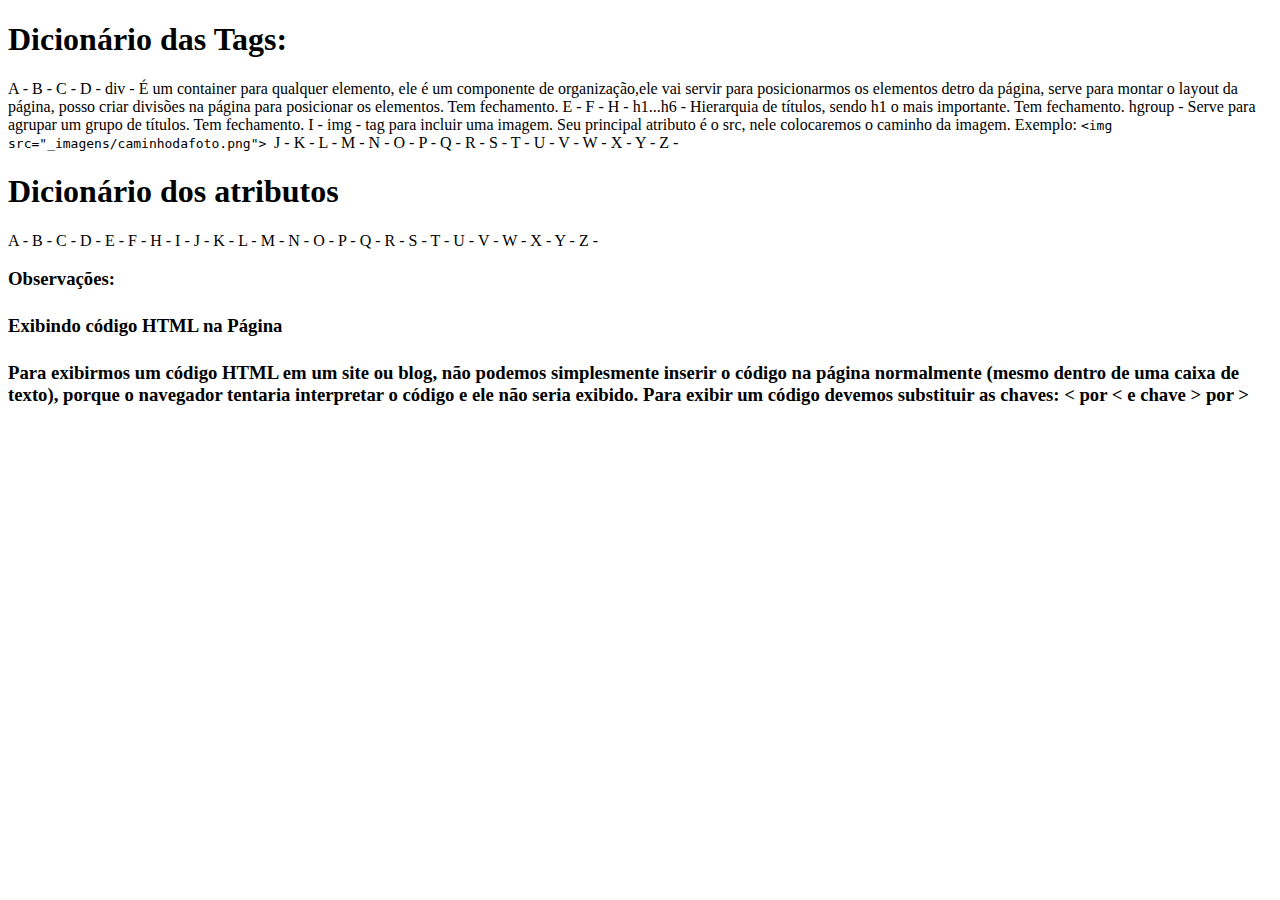
==== Dicionário das Tags.html @ f575210d "Criei o arquivo index.html com o escopo da página" ====
<!DOCTYPE html>

<html lang="pt-br">
<head>
<meta charset="UTF-8">
<meta name="viewport" content="width=device-width, initial-scale=1">

<meta name="description" content="Referência para Tags e atributos">
<meta name="title" content="Tags e Descrições">
<meta name="author" content="Samuel Johnson">

<title> Referências para Tags e Atributos</title>
</head>

<body>

<div>
<h1>Dicionário das Tags:</h1>


A -



B - 


C - 


D - 

div - É um container para qualquer elemento, ele é um componente de organização,ele vai servir para posicionarmos os elementos detro da página,
	  serve para montar o layout da página, posso criar divisões na página para posicionar os elementos. Tem fechamento.


E - 

F - 


H - 

h1...h6 - Hierarquia de títulos, sendo h1 o mais importante. Tem fechamento.

hgroup - Serve para agrupar um grupo de títulos. Tem fechamento.



I - 
 img - tag para incluir uma imagem. Seu principal atributo é o src, nele colocaremos o caminho da imagem. 
		Exemplo: <code> &lt;img src="_imagens/caminhodafoto.png"&gt; </code>
J - 



K - 



L - 


M - 


N - 



O - 


P - 


Q - 


R - 


S - 


T - 


U - 


V - 


W - 


X - 


Y - 


Z - 

</div>

<div>

<h1> Dicionário dos atributos </h1>

A -


B - 


C - 


D - 


E - 


F - 


H - 


I - 


J - 



K - 



L - 


M - 


N - 



O - 


P - 


Q - 


R - 


S - 


T - 


U - 


V - 


W - 


X - 


Y - 


Z - 

</div>

<div>
<h3>Observações:<h3>

<article>
<h4> Exibindo código HTML na Página <h4>

Para exibirmos um código HTML em um site ou blog, não podemos simplesmente inserir o código na página normalmente 
(mesmo dentro de uma caixa de texto), porque o navegador tentaria interpretar o código e ele não seria exibido. 

Para exibir um código devemos substituir as chaves:

< por &lt;

e chave

> por &gt;
</article>
</div>

</body>

</html>
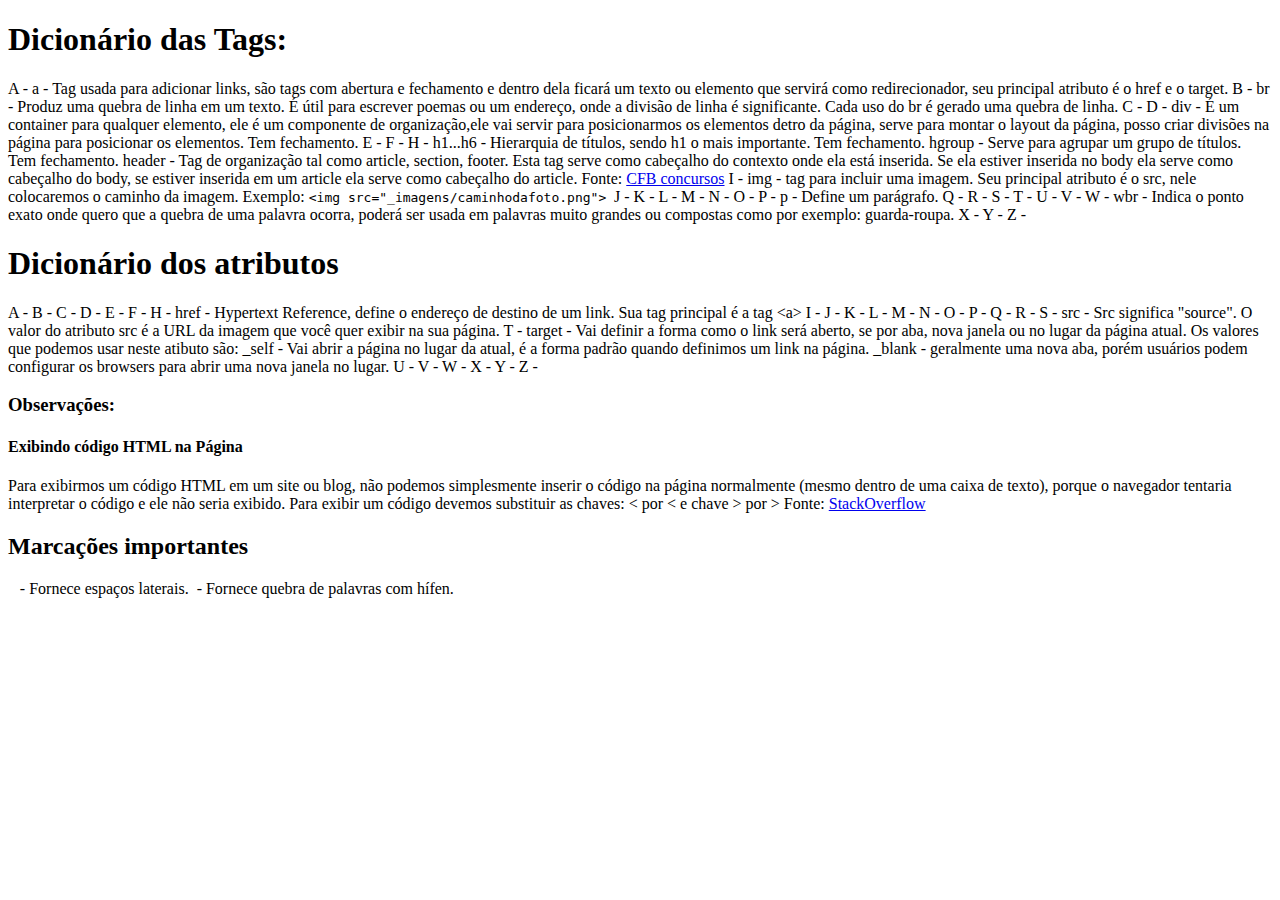
==== commit 217bd31d: "criado no documentos informações sobre marcas HTML" ====
--- a/Dicionário das Tags.html
+++ b/Dicionário das Tags.html
@@ -19,11 +19,13 @@
 
 
 A -
-
+a - Tag usada para adicionar links, são tags com abertura e fechamento e dentro dela ficará um texto ou elemento que servirá como redirecionador,
+	seu principal atributo é o href e o target.
 
 
 B - 
-
+br - Produz uma quebra de linha em um texto. É útil para escrever poemas ou um endereço, onde a divisão de linha é significante. Cada uso do br é gerado uma 
+	 quebra de linha.
 
 C - 
 
@@ -45,10 +47,13 @@
 
 hgroup - Serve para agrupar um grupo de títulos. Tem fechamento.
 
-
-
-I - 
- img - tag para incluir uma imagem. Seu principal atributo é o src, nele colocaremos o caminho da imagem. 
+header - Tag de organização tal como article, section, footer. Esta tag serve como cabeçalho do contexto onde ela está inserida. Se ela estiver inserida	
+		 no body ela serve como cabeçalho do body, se estiver inserida em um article ela serve como cabeçalho do article.
+		 Fonte: <a href="https://www.youtube.com/watch?v=8LRxc17GRVs">CFB concursos</a>
+
+I -
+ 
+img - tag para incluir uma imagem. Seu principal atributo é o src, nele colocaremos o caminho da imagem. 
 		Exemplo: <code> &lt;img src="_imagens/caminhodafoto.png"&gt; </code>
 J - 
 
@@ -72,7 +77,7 @@
 
 
 P - 
-
+p - Define um parágrafo.
 
 Q - 
 
@@ -93,7 +98,8 @@
 
 
 W - 
-
+wbr - Indica o ponto exato onde quero que a quebra de uma palavra ocorra, poderá ser usada em palavras muito grandes ou compostas como por exemplo:
+	  guarda-roupa.
 
 X - 
 
@@ -128,7 +134,8 @@
 
 
 H - 
-
+href  - Hypertext Reference, define o endereço de destino de um link. Sua tag principal é a tag &lt;a&gt;
+		
 
 I - 
 
@@ -164,10 +171,14 @@
 
 
 S - 
-
+src - Src significa "source". O valor do atributo src é a URL da imagem que você quer exibir na sua página.
 
 T - 
 
+target - Vai definir a forma como o link será aberto, se por aba, nova janela ou no lugar da página atual. Os valores que podemos
+		 usar neste atibuto são: _self - Vai abrir a página no lugar da atual, é a forma padrão quando definimos um link na página.
+		 _blank - geralmente uma nova aba, porém usuários podem configurar os browsers para abrir uma nova janela no lugar.
+		
 
 U - 
 
@@ -188,11 +199,12 @@
 
 </div>
 
-<div>
-<h3>Observações:<h3>
+
 
 <article>
-<h4> Exibindo código HTML na Página <h4>
+<h3>Observações:</h3>
+
+<h4> Exibindo código HTML na Página </h4>
 
 Para exibirmos um código HTML em um site ou blog, não podemos simplesmente inserir o código na página normalmente 
 (mesmo dentro de uma caixa de texto), porque o navegador tentaria interpretar o código e ele não seria exibido. 
@@ -204,8 +216,19 @@
 e chave
 
 > por &gt;
+Fonte: <a href="https://pt.stackoverflow.com/questions/148723/como-exibir-c%C3%B3digo-html" target="_blank">StackOverflow</a>
+
 </article>
-</div>
+
+<article>
+<h2>Marcações importantes</h2>
+
+<code data-type="html-entity">&nbsp;</code> - Fornece espaços laterais. 
+<code>&shy;</code>  - Fornece quebra de palavras com hífen.
+
+</article>
+
+
 
 </body>
 
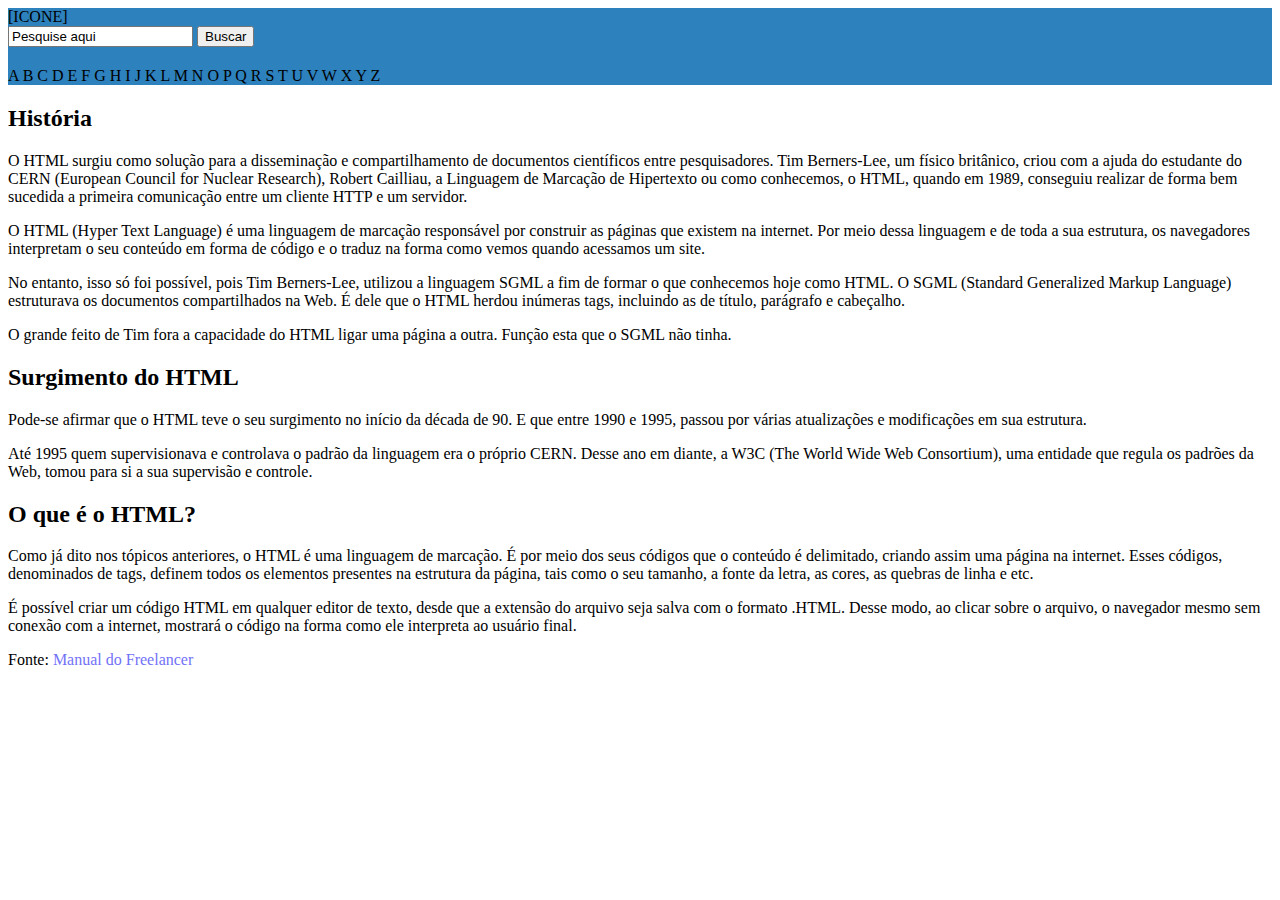
==== commit c1494428: "Modificado a pg principal e adicionado um rabisco do modelo" ====
--- a/Dicionário das Tags.html
+++ b/Dicionário das Tags.html
@@ -5,233 +5,71 @@
 <meta charset="UTF-8">
 <meta name="viewport" content="width=device-width, initial-scale=1">
 
-<meta name="description" content="Referência para Tags e atributos">
+<meta name="description" content="Referência para Tags e atributos em html">
 <meta name="title" content="Tags e Descrições">
 <meta name="author" content="Samuel Johnson">
 
-<title> Referências para Tags e Atributos</title>
+<link rel="stylesheet" href="estilopaginaprincipal.css">
+
+<title>Dicionário HTML</title>
 </head>
 
 <body>
 
+<header>
+
 <div>
-<h1>Dicionário das Tags:</h1>
+[ICONE]
+</div>
+
+<form>
+<input type="search" value="Pesquise aqui">
+<button type="button">Buscar</button>
+</form>
+
+<div id="alfabeto">
+A B C D E F G H I J K L M N O P Q R S T U V W X Y Z 
+</div>
+
+</header>
 
 
-A -
-a - Tag usada para adicionar links, são tags com abertura e fechamento e dentro dela ficará um texto ou elemento que servirá como redirecionador,
-	seu principal atributo é o href e o target.
+<h2>História</h2>
+
+<p>O HTML surgiu como solução para a disseminação e compartilhamento de documentos científicos entre pesquisadores. Tim Berners-Lee, um físico britânico, criou com a ajuda do estudante do CERN (European Council for Nuclear Research), Robert Cailliau, a Linguagem de Marcação de Hipertexto ou como conhecemos, o HTML, quando em 1989, conseguiu realizar de forma bem sucedida a primeira comunicação entre um cliente HTTP e um servidor.</p>
+
+<p>O HTML (Hyper Text Language) é uma linguagem de marcação responsável por construir as páginas que existem na internet. Por meio dessa linguagem e de toda a sua estrutura, os navegadores interpretam o seu conteúdo em forma de código e o traduz na forma como vemos quando acessamos um site.</p>
+
+<p>No entanto, isso só foi possível, pois Tim Berners-Lee, utilizou a linguagem SGML a fim de formar o que conhecemos hoje como HTML. O SGML (Standard Generalized Markup Language)  estruturava os documentos compartilhados na Web. É dele que o HTML herdou inúmeras tags, incluindo as de título, parágrafo e cabeçalho.</p>
+
+<p>O grande feito de Tim fora a capacidade do HTML ligar uma página a outra. Função esta que o SGML não tinha.</p>
 
 
-B - 
-br - Produz uma quebra de linha em um texto. É útil para escrever poemas ou um endereço, onde a divisão de linha é significante. Cada uso do br é gerado uma 
-	 quebra de linha.
+<h2>Surgimento do HTML</h2>
 
-C - 
+<p>Pode-se afirmar que o HTML teve o seu surgimento no início da década de 90. E que entre 1990 e 1995, passou por várias atualizações e modificações em sua estrutura.</p>
+
+<p>Até 1995 quem supervisionava e controlava o padrão da linguagem era o próprio CERN. Desse ano em diante, a W3C (The World Wide Web Consortium), uma entidade que regula os padrões da Web, tomou para si a sua supervisão e controle.</p>
 
 
-D - 
+<h2>O que é o HTML?</h2>
 
-div - É um container para qualquer elemento, ele é um componente de organização,ele vai servir para posicionarmos os elementos detro da página,
-	  serve para montar o layout da página, posso criar divisões na página para posicionar os elementos. Tem fechamento.
+<p>Como já dito nos tópicos anteriores, o HTML é uma linguagem de marcação. É por meio dos seus códigos que o conteúdo é delimitado, criando assim uma página na internet. Esses códigos, denominados de tags, definem todos os elementos presentes na estrutura da página, tais como o seu tamanho, a fonte da letra, as cores, as quebras de linha e etc.</p>
+
+<p>É possível criar um código HTML em qualquer editor de texto, desde que a extensão do arquivo seja salva com o formato .HTML. Desse modo, ao clicar sobre o arquivo, o navegador mesmo sem conexão com a internet, mostrará o código na forma como ele interpreta ao usuário final.</p>
+
+<p>
+Fonte:
+<a href="https://omanualdofreelancer.com/historia-html/" target="_blank">Manual do Freelancer</a>
+</p>
+
+<footer>
 
 
-E - 
+</footer>
 
-F - 
-
-
-H - 
-
-h1...h6 - Hierarquia de títulos, sendo h1 o mais importante. Tem fechamento.
-
-hgroup - Serve para agrupar um grupo de títulos. Tem fechamento.
-
-header - Tag de organização tal como article, section, footer. Esta tag serve como cabeçalho do contexto onde ela está inserida. Se ela estiver inserida	
-		 no body ela serve como cabeçalho do body, se estiver inserida em um article ela serve como cabeçalho do article.
-		 Fonte: <a href="https://www.youtube.com/watch?v=8LRxc17GRVs">CFB concursos</a>
-
-I -
- 
-img - tag para incluir uma imagem. Seu principal atributo é o src, nele colocaremos o caminho da imagem. 
-		Exemplo: <code> &lt;img src="_imagens/caminhodafoto.png"&gt; </code>
-J - 
+</body>
 
 
 
-K - 
 
-
-
-L - 
-
-
-M - 
-
-
-N - 
-
-
-
-O - 
-
-
-P - 
-p - Define um parágrafo.
-
-Q - 
-
-
-R - 
-
-
-S - 
-
-
-T - 
-
-
-U - 
-
-
-V - 
-
-
-W - 
-wbr - Indica o ponto exato onde quero que a quebra de uma palavra ocorra, poderá ser usada em palavras muito grandes ou compostas como por exemplo:
-	  guarda-roupa.
-
-X - 
-
-
-Y - 
-
-
-Z - 
-
-</div>
-
-<div>
-
-<h1> Dicionário dos atributos </h1>
-
-A -
-
-
-B - 
-
-
-C - 
-
-
-D - 
-
-
-E - 
-
-
-F - 
-
-
-H - 
-href  - Hypertext Reference, define o endereço de destino de um link. Sua tag principal é a tag &lt;a&gt;
-		
-
-I - 
-
-
-J - 
-
-
-
-K - 
-
-
-
-L - 
-
-
-M - 
-
-
-N - 
-
-
-
-O - 
-
-
-P - 
-
-
-Q - 
-
-
-R - 
-
-
-S - 
-src - Src significa "source". O valor do atributo src é a URL da imagem que você quer exibir na sua página.
-
-T - 
-
-target - Vai definir a forma como o link será aberto, se por aba, nova janela ou no lugar da página atual. Os valores que podemos
-		 usar neste atibuto são: _self - Vai abrir a página no lugar da atual, é a forma padrão quando definimos um link na página.
-		 _blank - geralmente uma nova aba, porém usuários podem configurar os browsers para abrir uma nova janela no lugar.
-		
-
-U - 
-
-
-V - 
-
-
-W - 
-
-
-X - 
-
-
-Y - 
-
-
-Z - 
-
-</div>
-
-
-
-<article>
-<h3>Observações:</h3>
-
-<h4> Exibindo código HTML na Página </h4>
-
-Para exibirmos um código HTML em um site ou blog, não podemos simplesmente inserir o código na página normalmente 
-(mesmo dentro de uma caixa de texto), porque o navegador tentaria interpretar o código e ele não seria exibido. 
-
-Para exibir um código devemos substituir as chaves:
-
-< por &lt;
-
-e chave
-
-> por &gt;
-Fonte: <a href="https://pt.stackoverflow.com/questions/148723/como-exibir-c%C3%B3digo-html" target="_blank">StackOverflow</a>
-
-</article>
-
-<article>
-<h2>Marcações importantes</h2>
-
-<code data-type="html-entity">&nbsp;</code> - Fornece espaços laterais. 
-<code>&shy;</code>  - Fornece quebra de palavras com hífen.
-
-</article>
-
-
-
-</body>
-
-</html>
-
-
--- a/estilopaginaprincipal.css
+++ b/estilopaginaprincipal.css
@@ -0,0 +1,20 @@
+header { background-color:#2d81bd;
+	
+}
+
+#alfabeto { margin-top:20px;
+ 		
+}
+
+a:hover {
+	color:#9c244c;
+	
+}
+a:visited {
+	color:#111169;
+}
+
+a {
+	text-decoration:none;
+	color:#7272f7;
+}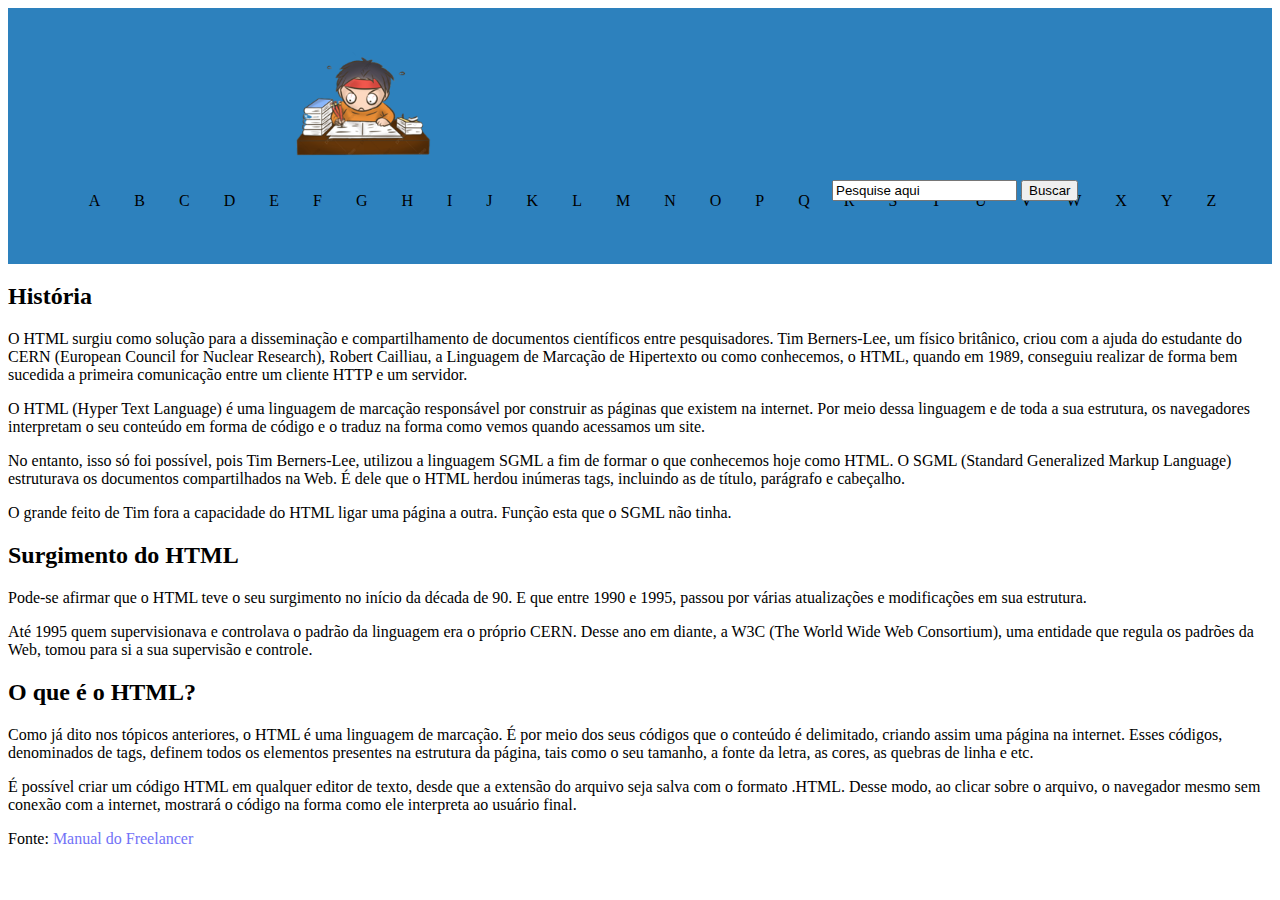
==== commit 80fe4bd4: "Realizado modificações no arquivo principal e criado 2 pastas nvas, também melhorado o header" ====
--- a/Dicionário das Tags.html
+++ b/Dicionário das Tags.html
@@ -9,7 +9,8 @@
 <meta name="title" content="Tags e Descrições">
 <meta name="author" content="Samuel Johnson">
 
-<link rel="stylesheet" href="estilopaginaprincipal.css">
+<link rel="stylesheet" href="_css/estilo_pagina_principal.css">
+<link rel="stylesheet" href="_css/estilo_dos_ids_pg_principal.css">
 
 <title>Dicionário HTML</title>
 </head>
@@ -17,18 +18,49 @@
 <body>
 
 <header>
-
-<div>
-[ICONE]
-</div>
+<div id="local_logo">
+<img id="logo" src="_imagens/logo2.png">
 
 <form>
 <input type="search" value="Pesquise aqui">
-<button type="button">Buscar</button>
+<button type="button" class="busca">Buscar</button>
 </form>
 
-<div id="alfabeto">
-A B C D E F G H I J K L M N O P Q R S T U V W X Y Z 
+</div>
+
+
+
+<div id="contem_alfabeto">
+
+<ul id="alfabeto">
+<li>A</li>
+<li>B</li>
+<li>C</li>
+<li>D</li>
+<li>E</li>
+<li>F</li>
+<li>G</li>
+<li>H</li>
+<li>I</li>
+<li>J</li>
+<li>K</li>
+<li>L</li>
+<li>M</li>
+<li>N</li>
+<li>O</li>
+<li>P</li>
+<li>Q</li>
+<li>R</li>
+<li>S</li>
+<li>T</li>
+<li>U</li>
+<li>V</li>
+<li>W</li>
+<li>X</li>
+<li>Y</li>
+<li>Z</li>
+</ul>
+
 </div>
 
 </header>
--- a/_css/estilo_pagina_principal.css
+++ b/_css/estilo_pagina_principal.css
@@ -0,0 +1,36 @@
+header { background-color:#2d81bd;
+		padding-bottom:3%;
+		padding-top:1%;
+		margin:0px;
+		background-image:url("_imagens/wallpaper-azul.jpg");
+		
+
+}	
+
+a:hover {
+	color:#9c244c;
+	
+}
+a:visited {
+	color:#111169;
+}
+
+a {
+	text-decoration:none;
+	color:#7272f7;
+}
+
+form {
+	position:absolute;
+	left:65%;
+	top:20%;
+	
+	
+}
+
+
+ul {
+	text-align:center;
+	letter-spacing:15px;
+}
+
--- a/_css/estilo_dos_ids_pg_principal.css
+++ b/_css/estilo_dos_ids_pg_principal.css
@@ -0,0 +1,18 @@
+#local_logo {
+	margin:1px;
+}
+
+#logo{
+	width:150px;
+	position:relative;
+	left:22%;
+}
+
+#alfabeto{
+		list-style-type:none;
+	}
+
+#contem_alfabeto ul li {
+	display:inline;
+	
+}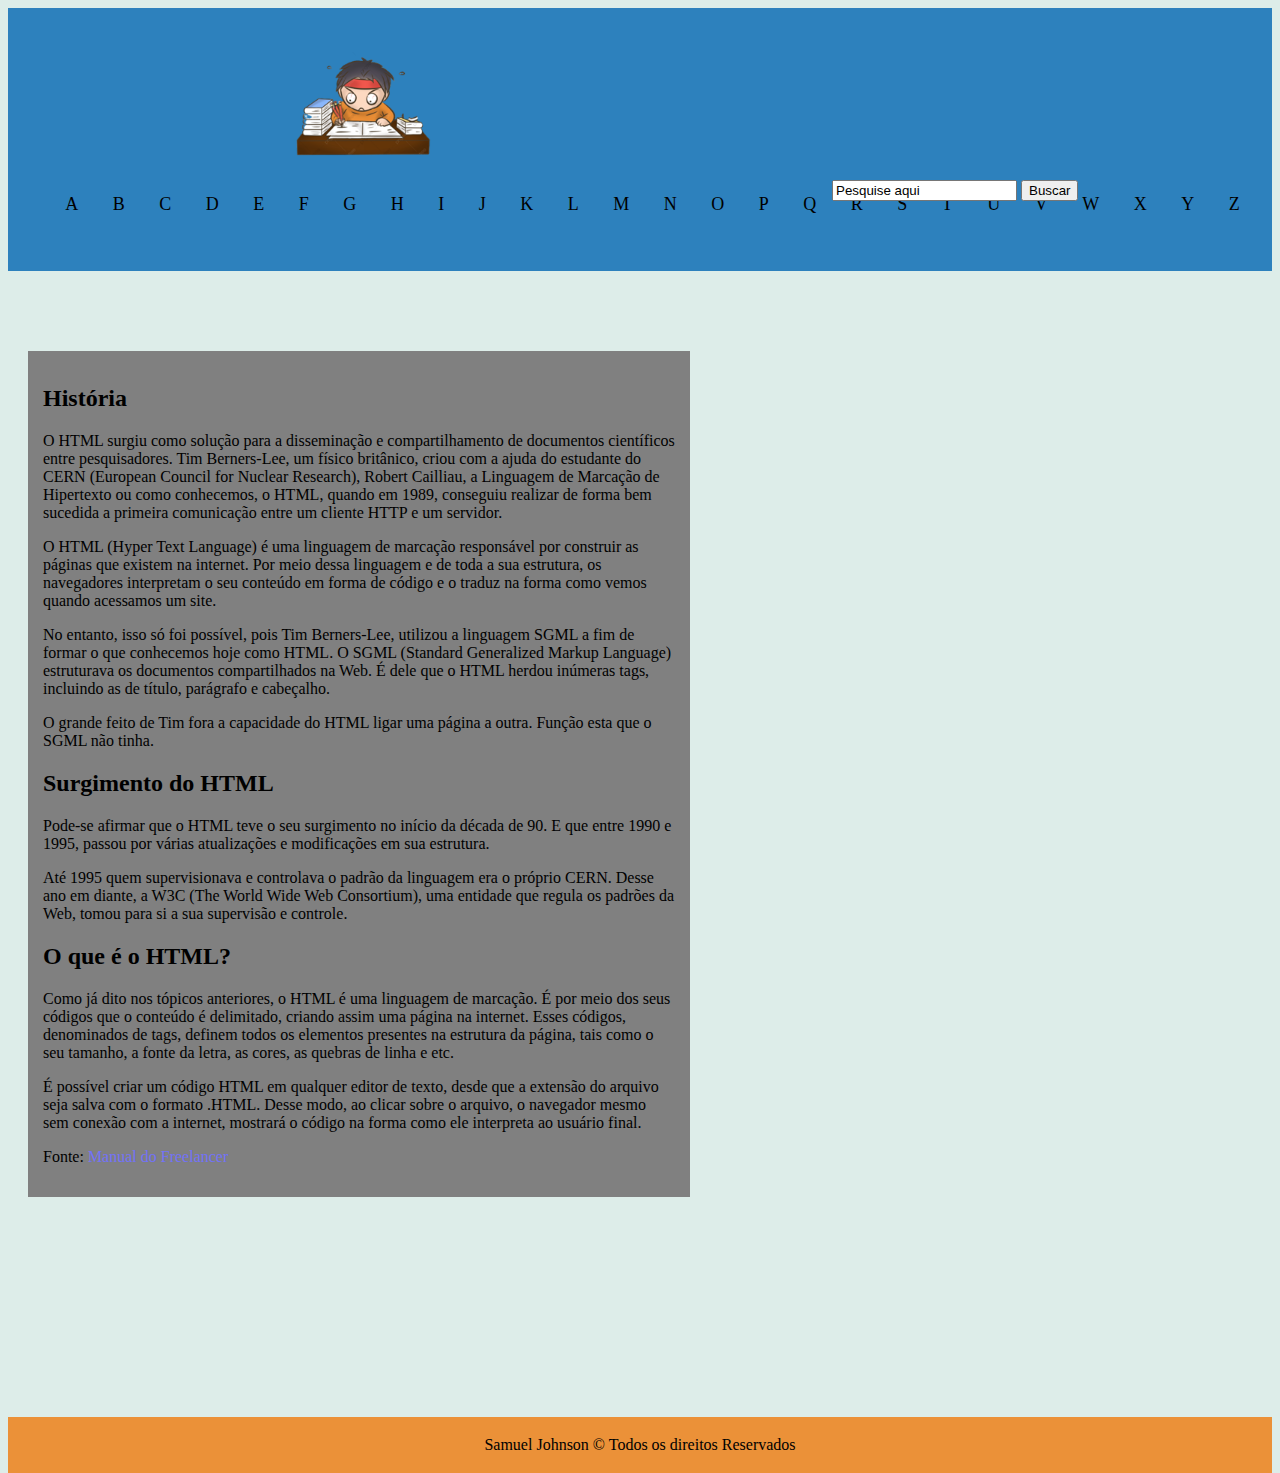
==== commit 51a7a244: "Adicionado fundo no header e criado div para o conteúdo" ====
--- a/Dicionário das Tags.html
+++ b/Dicionário das Tags.html
@@ -1,107 +1,130 @@
 <!DOCTYPE html>
 
 <html lang="pt-br">
+
 <head>
-<meta charset="UTF-8">
-<meta name="viewport" content="width=device-width, initial-scale=1">
+    <meta charset="UTF-8">
+    <meta name="viewport" content="width=device-width, initial-scale=1">
 
-<meta name="description" content="Referência para Tags e atributos em html">
-<meta name="title" content="Tags e Descrições">
-<meta name="author" content="Samuel Johnson">
+    <meta name="description" content="Referência para Tags e atributos em html">
+    <meta name="title" content="Tags e Descrições">
+    <meta name="author" content="Samuel Johnson">
 
-<link rel="stylesheet" href="_css/estilo_pagina_principal.css">
-<link rel="stylesheet" href="_css/estilo_dos_ids_pg_principal.css">
+    
+    <link rel="stylesheet" href="_css/estilo_dos_ids_pg_principal.css">
+    <link rel="stylesheet" href="_css/estilo_das_classes_pg_principal.css">
+    <link rel="stylesheet" href="_css/estilo_pagina_principal.css">
+    <style>
+        
 
-<title>Dicionário HTML</title>
+    </style>
+
+    <title>Dicionário HTML</title>
 </head>
 
 <body>
 
-<header>
-<div id="local_logo">
-<img id="logo" src="_imagens/logo2.png">
+    <header>
+        <div id="local_logo">
+            <img id="logo" src="_imagens/logo2.png">
 
-<form>
-<input type="search" value="Pesquise aqui">
-<button type="button" class="busca">Buscar</button>
-</form>
+            <form>
+                <input type="search" value="Pesquise aqui">
+                <button type="button" class="busca">Buscar</button>
+            </form>
 
-</div>
+        </div>
 
 
 
-<div id="contem_alfabeto">
+        <div id="contem_alfabeto">
 
-<ul id="alfabeto">
-<li>A</li>
-<li>B</li>
-<li>C</li>
-<li>D</li>
-<li>E</li>
-<li>F</li>
-<li>G</li>
-<li>H</li>
-<li>I</li>
-<li>J</li>
-<li>K</li>
-<li>L</li>
-<li>M</li>
-<li>N</li>
-<li>O</li>
-<li>P</li>
-<li>Q</li>
-<li>R</li>
-<li>S</li>
-<li>T</li>
-<li>U</li>
-<li>V</li>
-<li>W</li>
-<li>X</li>
-<li>Y</li>
-<li>Z</li>
-</ul>
+            <ul id="alfabeto">
+                <li>A</li>
+                <li>B</li>
+                <li>C</li>
+                <li>D</li>
+                <li>E</li>
+                <li>F</li>
+                <li>G</li>
+                <li>H</li>
+                <li>I</li>
+                <li>J</li>
+                <li>K</li>
+                <li>L</li>
+                <li>M</li>
+                <li>N</li>
+                <li>O</li>
+                <li>P</li>
+                <li>Q</li>
+                <li>R</li>
+                <li>S</li>
+                <li>T</li>
+                <li>U</li>
+                <li>V</li>
+                <li>W</li>
+                <li>X</li>
+                <li>Y</li>
+                <li>Z</li>
+            </ul>
 
+        </div>
+
+    </header>
+
+    <div  id="historia">
+
+    <h2>História</h2>
+
+    <p>O HTML surgiu como solução para a disseminação e compartilhamento de documentos científicos entre pesquisadores.
+        Tim Berners-Lee, um físico britânico, criou com a ajuda do estudante do CERN (European Council for Nuclear
+        Research), Robert Cailliau, a Linguagem de Marcação de Hipertexto ou como conhecemos, o HTML, quando em 1989,
+        conseguiu realizar de forma bem sucedida a primeira comunicação entre um cliente HTTP e um servidor.</p>
+
+    <p>O HTML (Hyper Text Language) é uma linguagem de marcação responsável por construir as páginas que existem na
+        internet. Por meio dessa linguagem e de toda a sua estrutura, os navegadores interpretam o seu conteúdo em forma
+        de código e o traduz na forma como vemos quando acessamos um site.</p>
+
+    <p>No entanto, isso só foi possível, pois Tim Berners-Lee, utilizou a linguagem SGML a fim de formar o que
+        conhecemos hoje como HTML. O SGML (Standard Generalized Markup Language) estruturava os documentos
+        compartilhados na Web. É dele que o HTML herdou inúmeras tags, incluindo as de título, parágrafo e cabeçalho.
+    </p>
+
+    <p>O grande feito de Tim fora a capacidade do HTML ligar uma página a outra. Função esta que o SGML não tinha.</p>
+
+
+    <h2>Surgimento do HTML</h2>
+
+    <p>Pode-se afirmar que o HTML teve o seu surgimento no início da década de 90. E que entre 1990 e 1995, passou por
+        várias atualizações e modificações em sua estrutura.</p>
+
+    <p>Até 1995 quem supervisionava e controlava o padrão da linguagem era o próprio CERN. Desse ano em diante, a W3C
+        (The World Wide Web Consortium), uma entidade que regula os padrões da Web, tomou para si a sua supervisão e
+        controle.</p>
+
+
+    <h2>O que é o HTML?</h2>
+
+    <p>Como já dito nos tópicos anteriores, o HTML é uma linguagem de marcação. É por meio dos seus códigos que o
+        conteúdo é delimitado, criando assim uma página na internet. Esses códigos, denominados de tags, definem todos
+        os elementos presentes na estrutura da página, tais como o seu tamanho, a fonte da letra, as cores, as quebras
+        de linha e etc.</p>
+
+    <p>É possível criar um código HTML em qualquer editor de texto, desde que a extensão do arquivo seja salva com o
+        formato .HTML. Desse modo, ao clicar sobre o arquivo, o navegador mesmo sem conexão com a internet, mostrará o
+        código na forma como ele interpreta ao usuário final.</p>
+
+    <p>
+        Fonte:
+        <a href="https://omanualdofreelancer.com/historia-html/" target="_blank">Manual do Freelancer</a>
+    </p>
 </div>
 
-</header>
-
-
-<h2>História</h2>
-
-<p>O HTML surgiu como solução para a disseminação e compartilhamento de documentos científicos entre pesquisadores. Tim Berners-Lee, um físico britânico, criou com a ajuda do estudante do CERN (European Council for Nuclear Research), Robert Cailliau, a Linguagem de Marcação de Hipertexto ou como conhecemos, o HTML, quando em 1989, conseguiu realizar de forma bem sucedida a primeira comunicação entre um cliente HTTP e um servidor.</p>
-
-<p>O HTML (Hyper Text Language) é uma linguagem de marcação responsável por construir as páginas que existem na internet. Por meio dessa linguagem e de toda a sua estrutura, os navegadores interpretam o seu conteúdo em forma de código e o traduz na forma como vemos quando acessamos um site.</p>
-
-<p>No entanto, isso só foi possível, pois Tim Berners-Lee, utilizou a linguagem SGML a fim de formar o que conhecemos hoje como HTML. O SGML (Standard Generalized Markup Language)  estruturava os documentos compartilhados na Web. É dele que o HTML herdou inúmeras tags, incluindo as de título, parágrafo e cabeçalho.</p>
-
-<p>O grande feito de Tim fora a capacidade do HTML ligar uma página a outra. Função esta que o SGML não tinha.</p>
-
-
-<h2>Surgimento do HTML</h2>
-
-<p>Pode-se afirmar que o HTML teve o seu surgimento no início da década de 90. E que entre 1990 e 1995, passou por várias atualizações e modificações em sua estrutura.</p>
-
-<p>Até 1995 quem supervisionava e controlava o padrão da linguagem era o próprio CERN. Desse ano em diante, a W3C (The World Wide Web Consortium), uma entidade que regula os padrões da Web, tomou para si a sua supervisão e controle.</p>
-
-
-<h2>O que é o HTML?</h2>
-
-<p>Como já dito nos tópicos anteriores, o HTML é uma linguagem de marcação. É por meio dos seus códigos que o conteúdo é delimitado, criando assim uma página na internet. Esses códigos, denominados de tags, definem todos os elementos presentes na estrutura da página, tais como o seu tamanho, a fonte da letra, as cores, as quebras de linha e etc.</p>
-
-<p>É possível criar um código HTML em qualquer editor de texto, desde que a extensão do arquivo seja salva com o formato .HTML. Desse modo, ao clicar sobre o arquivo, o navegador mesmo sem conexão com a internet, mostrará o código na forma como ele interpreta ao usuário final.</p>
-
-<p>
-Fonte:
-<a href="https://omanualdofreelancer.com/historia-html/" target="_blank">Manual do Freelancer</a>
-</p>
-
-<footer>
-
-
-</footer>
-
-</body>
-
-
-
-
+    <footer>
+        
+        <p class="rodape"> Samuel Johnson &copy;
+         Todos os direitos Reservados</p>
+    
+    </footer>
+    
+</body>--- a/_css/estilo_dos_ids_pg_principal.css
+++ b/_css/estilo_dos_ids_pg_principal.css
@@ -10,9 +10,22 @@
 
 #alfabeto{
 		list-style-type:none;
+		font-size: 18px;
+		font-family:"baskerville old face";
+		
 	}
 
 #contem_alfabeto ul li {
 	display:inline;
 	
-}+}
+#historia {
+	background-color: grey;
+	width: 50%;
+	padding:15px;
+	position: relative;
+	top: 80px;
+	left:20px;
+}
+
+
--- a/_css/estilo_das_classes_pg_principal.css
+++ b/_css/estilo_das_classes_pg_principal.css
@@ -0,0 +1,7 @@
+.rodape { text-align: center;
+          line-height:4px;
+          
+}
+.alph {
+    border-style: solid;
+}
--- a/_css/estilo_pagina_principal.css
+++ b/_css/estilo_pagina_principal.css
@@ -2,10 +2,12 @@
 		padding-bottom:3%;
 		padding-top:1%;
 		margin:0px;
-		background-image:url("_imagens/wallpaper-azul.jpg");
+		background-image:url("file:///C:/Users/teste/Desktop/Projetos%20para%20o%20git/Dicionario_das_tags/_imagens/wallpaper-azul.jpg");
+		background-repeat: no-repeat;
+		background-size: 100%;
 		
-
-}	
+				
+}		
 
 a:hover {
 	color:#9c244c;
@@ -34,3 +36,14 @@
 	letter-spacing:15px;
 }
 
+footer {
+	background-color: #eb9138;
+	padding: 10px;
+	position: relative;
+	top: 300px;
+
+}
+
+body {
+	background-color: #ddede9;
+}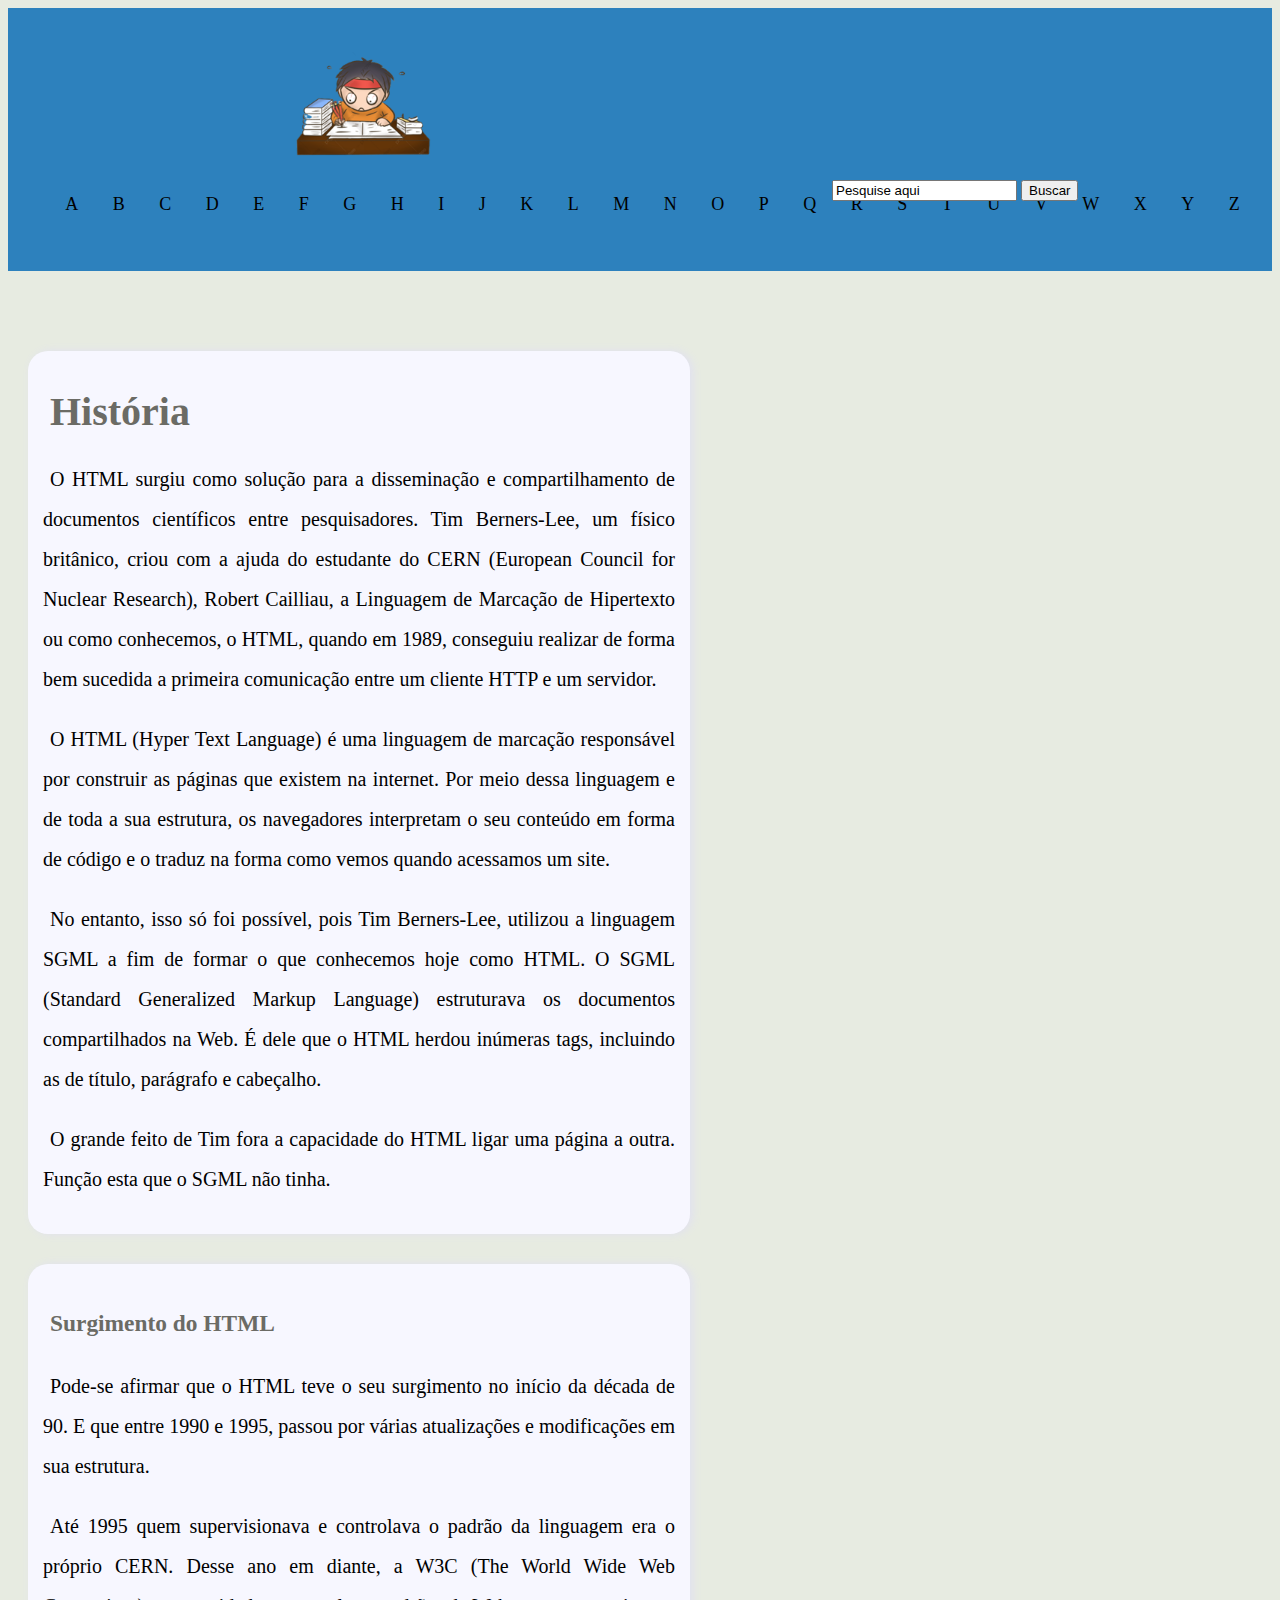
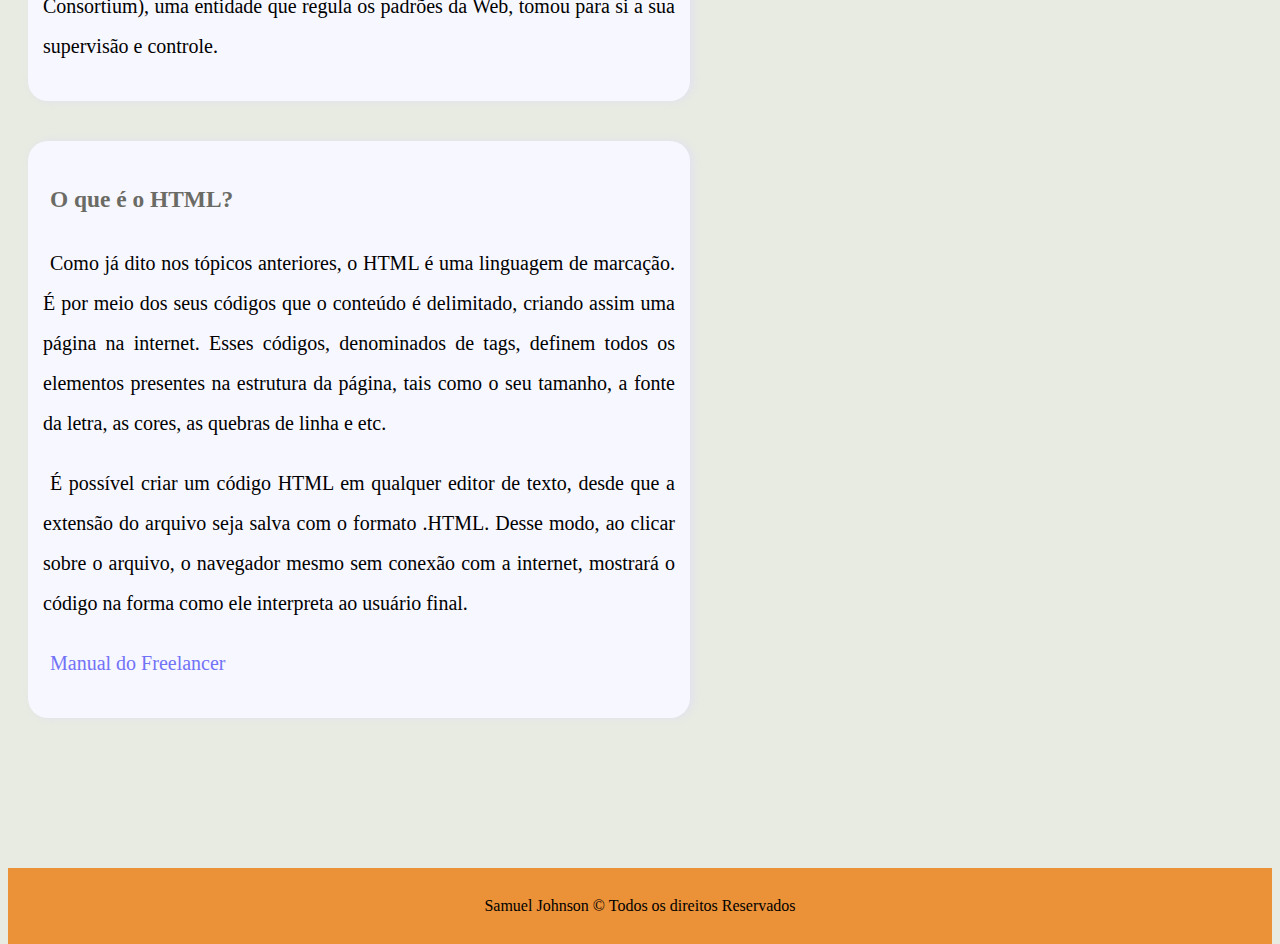
==== commit c0e7193e: "Alterado o estilo do texto principal" ====
--- a/Dicionário das Tags.html
+++ b/Dicionário das Tags.html
@@ -27,7 +27,9 @@
     <header>
         <div id="local_logo">
             <img id="logo" src="_imagens/logo2.png">
-
+            <div>
+                
+            </div>
             <form>
                 <input type="search" value="Pesquise aqui">
                 <button type="button" class="busca">Buscar</button>
@@ -72,9 +74,9 @@
 
     </header>
 
-    <div  id="historia">
+    <div id="histora_html" class="texto_do_body">
 
-    <h2>História</h2>
+    <h1>História</h1>
 
     <p>O HTML surgiu como solução para a disseminação e compartilhamento de documentos científicos entre pesquisadores.
         Tim Berners-Lee, um físico britânico, criou com a ajuda do estudante do CERN (European Council for Nuclear
@@ -91,9 +93,10 @@
     </p>
 
     <p>O grande feito de Tim fora a capacidade do HTML ligar uma página a outra. Função esta que o SGML não tinha.</p>
-
-
-    <h2>Surgimento do HTML</h2>
+    </div>
+    
+    <div id="surgimento_html" class="texto_do_body"> 
+    <h3>Surgimento do HTML</h3>
 
     <p>Pode-se afirmar que o HTML teve o seu surgimento no início da década de 90. E que entre 1990 e 1995, passou por
         várias atualizações e modificações em sua estrutura.</p>
@@ -102,8 +105,10 @@
         (The World Wide Web Consortium), uma entidade que regula os padrões da Web, tomou para si a sua supervisão e
         controle.</p>
 
+    </div>
 
-    <h2>O que é o HTML?</h2>
+    <div id="o_que_e_html" class="texto_do_body">
+    <h3>O que é o HTML?</h3>
 
     <p>Como já dito nos tópicos anteriores, o HTML é uma linguagem de marcação. É por meio dos seus códigos que o
         conteúdo é delimitado, criando assim uma página na internet. Esses códigos, denominados de tags, definem todos
@@ -115,10 +120,12 @@
         código na forma como ele interpreta ao usuário final.</p>
 
     <p>
-        Fonte:
+        
         <a href="https://omanualdofreelancer.com/historia-html/" target="_blank">Manual do Freelancer</a>
     </p>
-</div>
+
+    </div>
+
 
     <footer>
         
@@ -127,4 +134,6 @@
     
     </footer>
     
-</body>+</body>
+
+</html>--- a/_css/estilo_dos_ids_pg_principal.css
+++ b/_css/estilo_dos_ids_pg_principal.css
@@ -19,13 +19,25 @@
 	display:inline;
 	
 }
-#historia {
-	background-color: grey;
-	width: 50%;
+
+#histora_html {
 	padding:15px;
 	position: relative;
 	top: 80px;
 	left:20px;
+	
 }
-
-
+#surgimento_html {
+	padding:15px;
+	position: relative;
+	top: 110px;
+	left:20px;
+	
+}
+#o_que_e_html {
+	padding:15px;
+	position: relative;
+	top: 150px;
+	left:20px;
+	
+}--- a/_css/estilo_das_classes_pg_principal.css
+++ b/_css/estilo_das_classes_pg_principal.css
@@ -5,3 +5,18 @@
 .alph {
     border-style: solid;
 }
+
+.texto_do_body {
+    
+	text-align: justify;
+	text-indent: 7px;
+	line-height:40px;
+	font-family: 'Times New Roman', Times, serif;
+	font-size: 20px;
+	background-color:#f7f7ff;
+    width: 50%;
+    border-radius:20px;
+	box-shadow:
+	 3px 0px 8px #e1e1f0;
+	
+}
--- a/_css/estilo_pagina_principal.css
+++ b/_css/estilo_pagina_principal.css
@@ -2,7 +2,7 @@
 		padding-bottom:3%;
 		padding-top:1%;
 		margin:0px;
-		background-image:url("file:///C:/Users/teste/Desktop/Projetos%20para%20o%20git/Dicionario_das_tags/_imagens/wallpaper-azul.jpg");
+		background-image:url("file:///C:/Users/teste/Desktop/Projetos%20para%20o%20git/Dicionario_das_tags/_imagens/logo001.png");
 		background-repeat: no-repeat;
 		background-size: 100%;
 		
@@ -38,12 +38,14 @@
 
 footer {
 	background-color: #eb9138;
-	padding: 10px;
+	padding: 20px;
 	position: relative;
 	top: 300px;
 
 }
-
 body {
-	background-color: #ddede9;
+	background-color: #e7ebe1;
+}
+h1, h2, h3, h4{
+	color: #6b6b65;
 }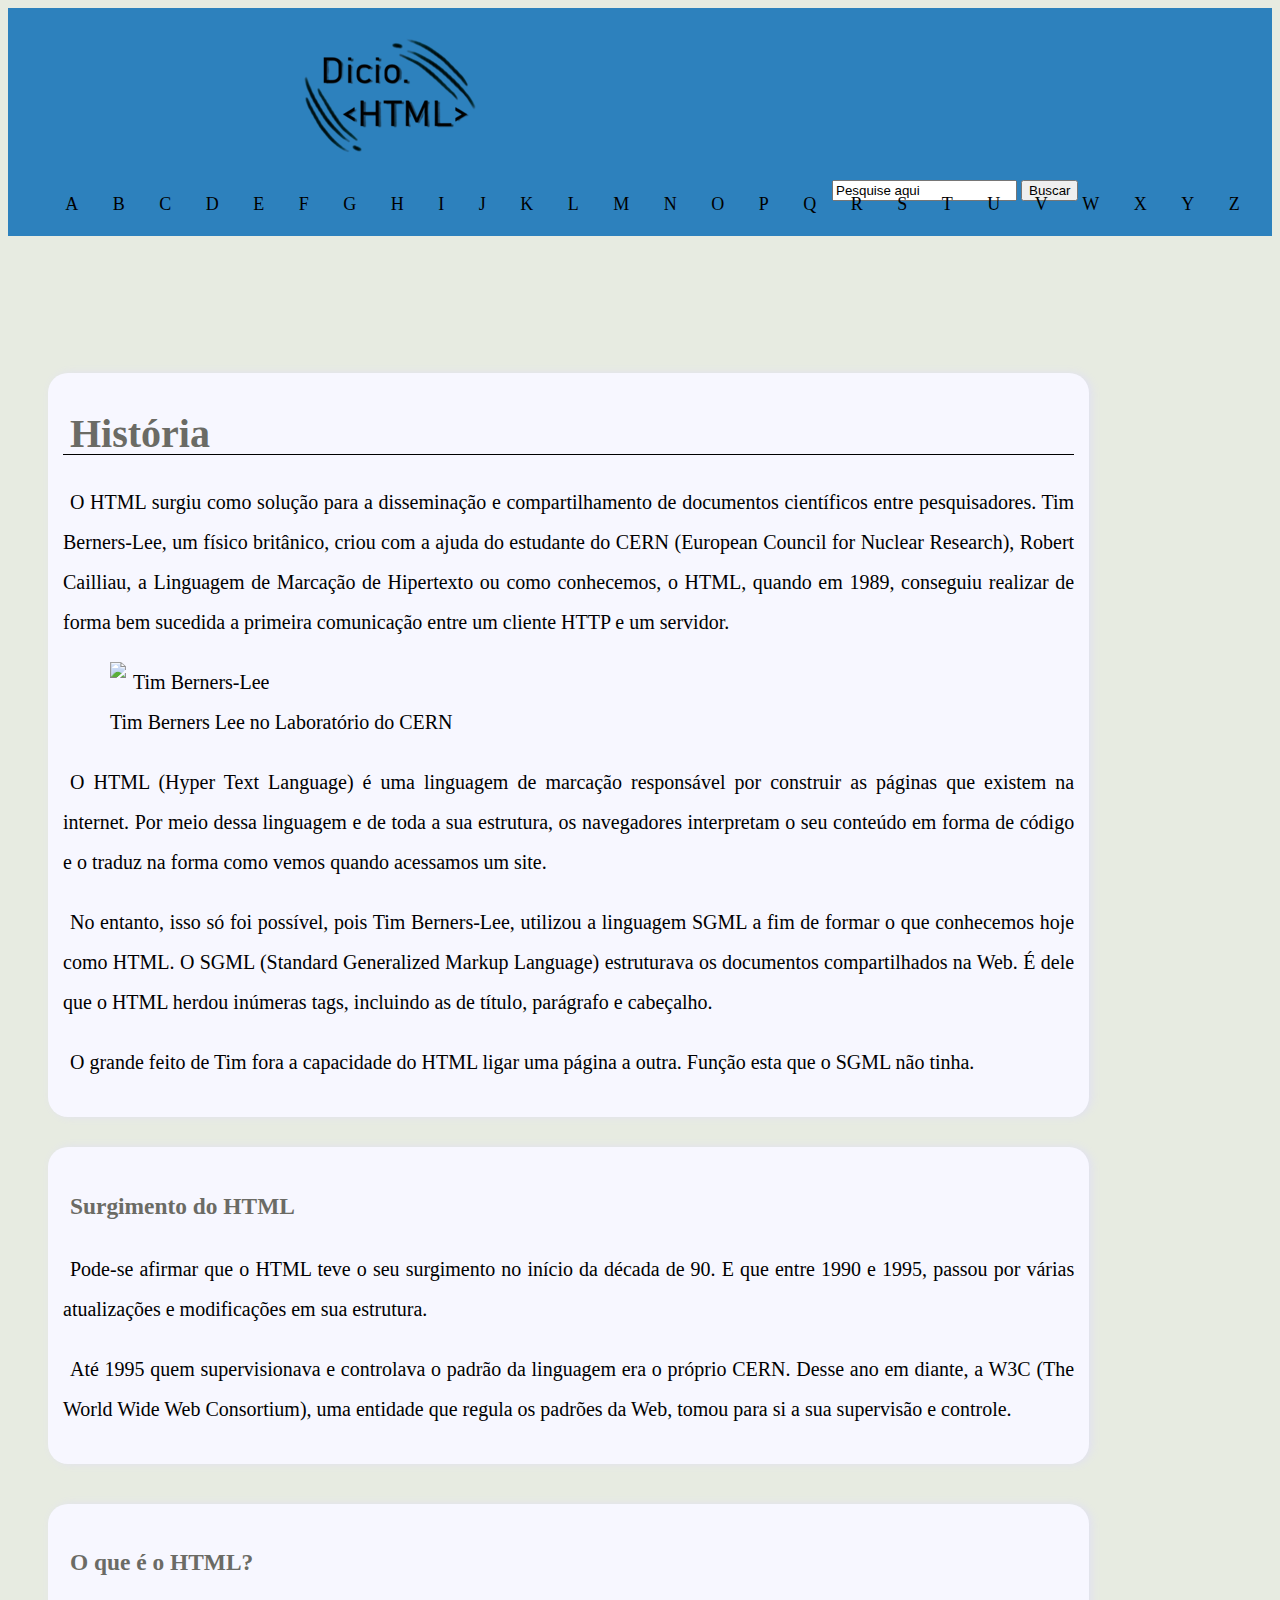
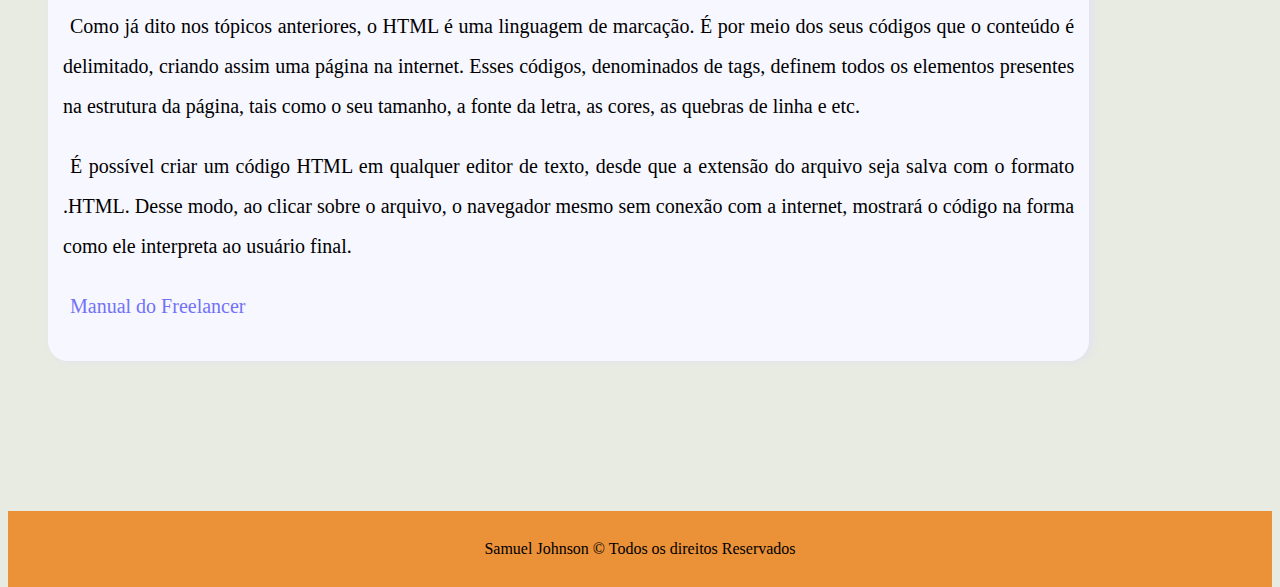
==== commit 9533ada7: "Alterado o logo, modificado o texto principal. adicionado img Tim" ====
--- a/Dicionário das Tags.html
+++ b/Dicionário das Tags.html
@@ -11,9 +11,9 @@
     <meta name="author" content="Samuel Johnson">
 
     
-    <link rel="stylesheet" href="_css/estilo_dos_ids_pg_principal.css">
-    <link rel="stylesheet" href="_css/estilo_das_classes_pg_principal.css">
-    <link rel="stylesheet" href="_css/estilo_pagina_principal.css">
+    <link rel="stylesheet" href="_css/estilo_texto.css">
+    <link rel="stylesheet" href="_css/estilo_imagens.css">
+    <link rel="stylesheet" href="_css/estilo_tags.css">
     <style>
         
 
@@ -26,17 +26,17 @@
 
     <header>
         <div id="local_logo">
-            <img id="logo" src="_imagens/logo2.png">
+            <img id="logo" src="_imagens/logo0022.png" alt="logo">
+        </div>
+                  
             <div>
-                
-            </div>
             <form>
                 <input type="search" value="Pesquise aqui">
                 <button type="button" class="busca">Buscar</button>
             </form>
 
         </div>
-
+    </header>
 
 
         <div id="contem_alfabeto">
@@ -72,7 +72,7 @@
 
         </div>
 
-    </header>
+    
 
     <div id="histora_html" class="texto_do_body">
 
@@ -82,6 +82,14 @@
         Tim Berners-Lee, um físico britânico, criou com a ajuda do estudante do CERN (European Council for Nuclear
         Research), Robert Cailliau, a Linguagem de Marcação de Hipertexto ou como conhecemos, o HTML, quando em 1989,
         conseguiu realizar de forma bem sucedida a primeira comunicação entre um cliente HTTP e um servidor.</p>
+
+            <figure>
+                
+                <img src="file:///C:/Users/teste/Desktop/Projetos%20para%20o%20git/Dicionario_das_tags/_imagens/tim_berners_lee.png" alt="Tim Berners-Lee" id="tim_berners_lee">
+                <figcaption>
+                    Tim Berners Lee no Laboratório do CERN
+                </figcaption>
+            </figure>
 
     <p>O HTML (Hyper Text Language) é uma linguagem de marcação responsável por construir as páginas que existem na
         internet. Por meio dessa linguagem e de toda a sua estrutura, os navegadores interpretam o seu conteúdo em forma
@@ -126,6 +134,8 @@
 
     </div>
 
+       
+
 
     <footer>
         
--- a/_css/estilo_texto.css
+++ b/_css/estilo_texto.css
@@ -0,0 +1,52 @@
+#alfabeto{
+		list-style-type:none;
+		font-size: 18px;
+		font-family:"baskerville old face";
+		
+	}
+
+#contem_alfabeto ul li {
+	display:inline;
+	
+}
+
+#histora_html {
+	padding:15px;
+	position: relative;
+	top: 80px;
+	left:40px;
+	
+}
+#surgimento_html {
+	padding:15px;
+	position: relative;
+	top: 110px;
+	left:40px;
+	
+}
+#o_que_e_html {
+	padding:15px;
+	position: relative;
+	top: 150px;
+	left:40px;
+	
+}
+#contem_alfabeto {
+	position: relative;
+	top:-60px;
+}
+
+.texto_do_body {
+    
+	text-align: justify;
+	text-indent: 7px;
+	line-height:40px;
+	font-family: 'Times New Roman', Times, serif;
+	font-size: 20px;
+	background-color:#f7f7ff;
+    width: 80%;
+    border-radius:20px;
+	box-shadow:
+	 3px 0px 8px #e1e1f0;
+	
+}
--- a/_css/estilo_imagens.css
+++ b/_css/estilo_imagens.css
@@ -0,0 +1,11 @@
+#local_logo {
+	padding: 0;
+	margin: 0;
+	
+}
+#logo {
+	position: absolute;
+	left:18%;
+	top:-4%;
+	
+}
--- a/_css/estilo_tags.css
+++ b/_css/estilo_tags.css
@@ -0,0 +1,62 @@
+header { background-color:#2d81bd;
+		padding-bottom:18%;		
+		background-image:url("file:///C:/Users/teste/Desktop/Projetos%20para%20o%20git/Dicionario_das_tags/_imagens/wallpaper-azul.jpg");
+		background-repeat: no-repeat;
+		background-size: 100%;
+		
+				
+}		
+
+a:hover {
+	color:#9c244c;
+	
+}
+a:visited {
+	color:#111169;
+}
+
+a {
+	text-decoration:none;
+	color:#7272f7;
+}
+
+form {
+	position:absolute;
+	left:65%;
+	top:20%;
+	
+	
+}
+
+
+ul {
+	text-align:center;
+	letter-spacing:15px;
+}
+
+footer {
+	background-color: #eb9138;
+	padding: 20px;
+	position: relative;
+	top: 300px;
+
+}
+body {
+	background-color: #e7ebe1;
+}
+h1, h2, h3, h4{
+	color: #6b6b65;
+	b
+	
+}
+
+.rodape { text-align: center;
+	line-height:4px;
+	
+}
+
+h1 {
+	border-bottom: solid;
+	border-color: black;
+	border-bottom-width: 1px;	
+}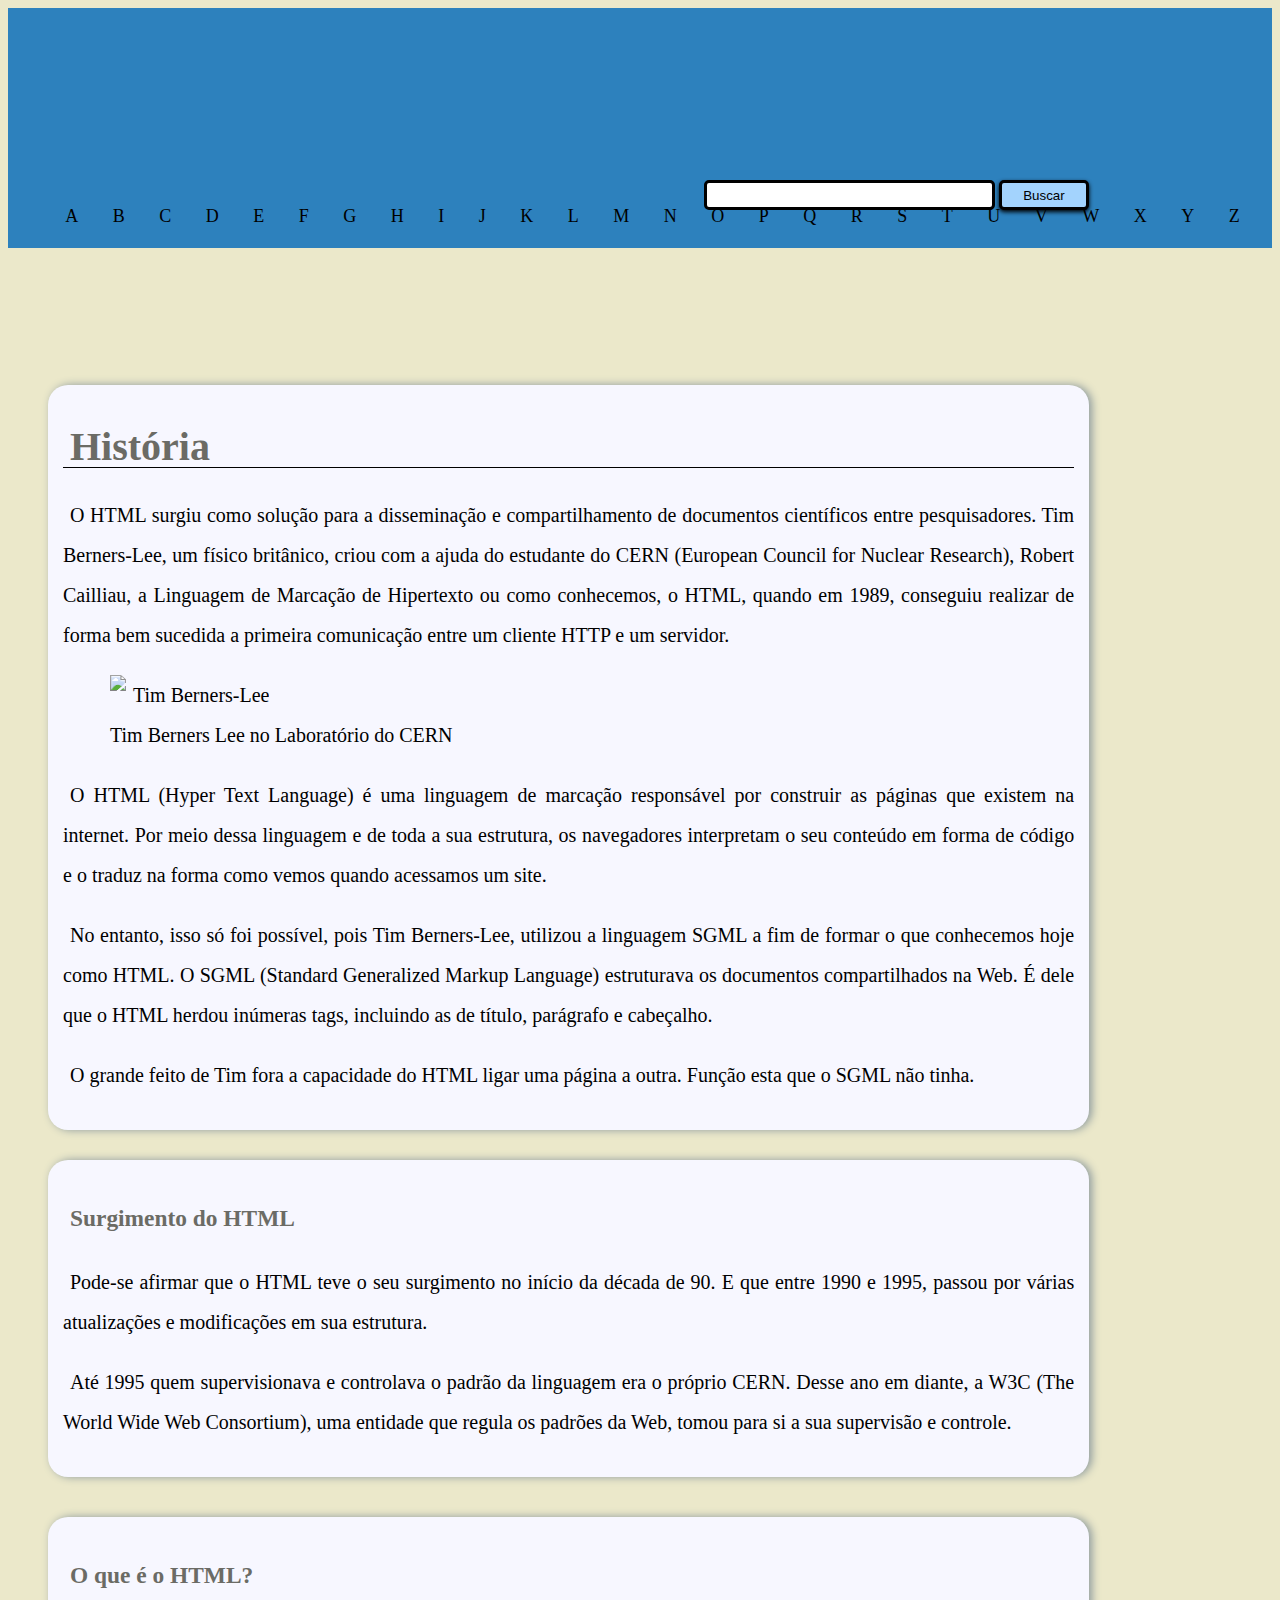
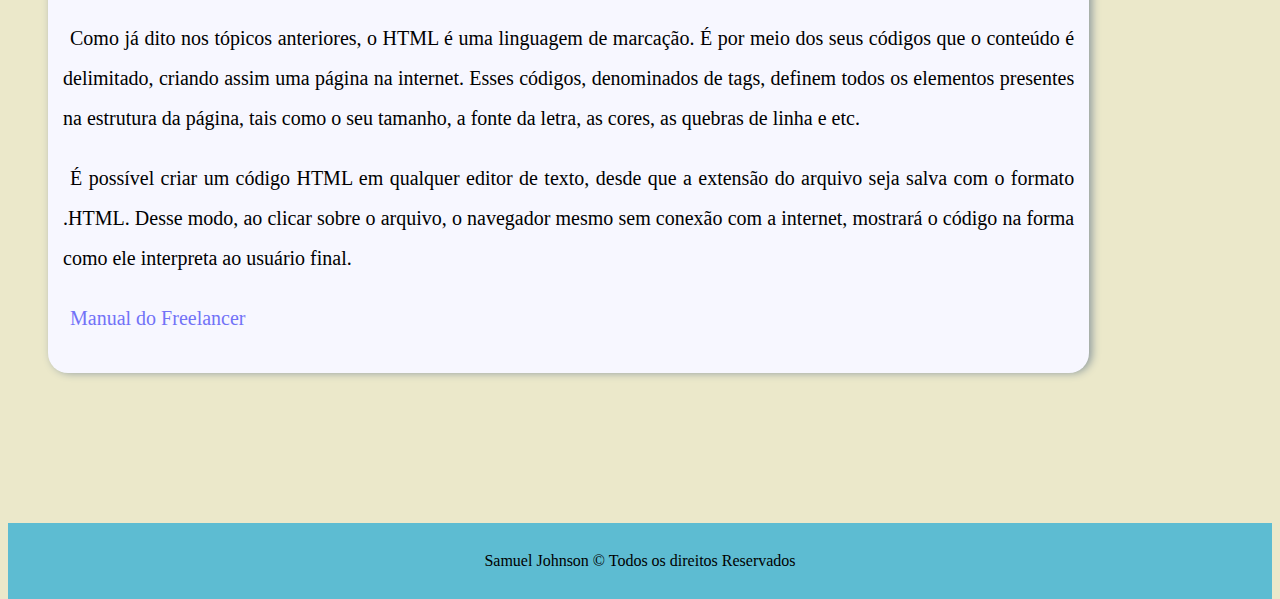
==== commit e27eba73: "Alterado cores, alterado logo e melhorando os botões" ====
--- a/Dicionário das Tags.html
+++ b/Dicionário das Tags.html
@@ -25,14 +25,18 @@
 <body>
 
     <header>
-        <div id="local_logo">
-            <img id="logo" src="_imagens/logo0022.png" alt="logo">
-        </div>
+       <!-- <div id="local_logo">
+       <img id="logo" src="_imagens/logo.png" alt="logo"> 
+        </div> -->
                   
             <div>
             <form>
-                <input type="search" value="Pesquise aqui">
-                <button type="button" class="busca">Buscar</button>
+                
+                <input type="search" class="busca" id="input_pesquisar"> 
+               
+                <button type="button" class="busca" id="botao_buscar">Buscar
+
+                </button>
             </form>
 
         </div>
--- a/_css/estilo_texto.css
+++ b/_css/estilo_texto.css
@@ -47,6 +47,6 @@
     width: 80%;
     border-radius:20px;
 	box-shadow:
-	 3px 0px 8px #e1e1f0;
+	 3px 0px 8px #8E9B9E;
 	
 }
--- a/_css/estilo_imagens.css
+++ b/_css/estilo_imagens.css
@@ -1,11 +1,20 @@
-#local_logo {
-	padding: 0;
-	margin: 0;
-	
+/*.icone-pesquisa {
+	display:table;
 }
-#logo {
-	position: absolute;
-	left:18%;
-	top:-4%;
-	
+.icone-pesquisa .busca1 {
+	border-right:0;
+	padding: 1rem;
 }
+.icone-pesquisa-texto {
+	background:#F2F2F2;
+	border: 1px solid #DCDCDC;
+	box-sizing: border-box;
+	display: table-cell;
+	font-size: 8rem;
+	line-height: 0;
+	padding: 1rem;
+	text-align: center;
+	vertical-align: middle;
+	white-space: nowrap;
+	width: 1%;
+}*/--- a/_css/estilo_tags.css
+++ b/_css/estilo_tags.css
@@ -1,11 +1,11 @@
 header { background-color:#2d81bd;
-		padding-bottom:18%;		
-		background-image:url("file:///C:/Users/teste/Desktop/Projetos%20para%20o%20git/Dicionario_das_tags/_imagens/wallpaper-azul.jpg");
+		padding-bottom:19%;	
+		background-image:url("file:///C:/Users/teste/Desktop/Projetos%20para%20o%20git/Dicionario_das_tags/_imagens/logo.png");
 		background-repeat: no-repeat;
-		background-size: 100%;
+		background-size: cover;
 		
 				
-}		
+}	
 
 a:hover {
 	color:#9c244c;
@@ -20,29 +20,20 @@
 	color:#7272f7;
 }
 
-form {
-	position:absolute;
-	left:65%;
-	top:20%;
-	
-	
-}
-
-
 ul {
 	text-align:center;
 	letter-spacing:15px;
 }
 
 footer {
-	background-color: #eb9138;
+	background-color:#5DBCD2;
 	padding: 20px;
 	position: relative;
 	top: 300px;
 
 }
 body {
-	background-color: #e7ebe1;
+	background-color:#EBE8CA;
 }
 h1, h2, h3, h4{
 	color: #6b6b65;
@@ -59,4 +50,47 @@
 	border-bottom: solid;
 	border-color: black;
 	border-bottom-width: 1px;	
-}+}
+
+	/* INPUTS E BOTÕES*/
+#input_pesquisar{
+	height:30px;
+	width: 65%;
+	background-color: white;
+	
+}
+#input_pesquisar:focus {
+	background-color: aliceblue;
+}
+
+form {
+	position:absolute;
+	left:55%;
+	top:20%;
+	width:35%;
+	
+	
+}
+.busca {
+   border-radius: 5px;
+   box-sizing: border-box;
+   border:3px solid black;
+}
+
+#botao_buscar {
+	height:30px;
+	width: 20%;
+	box-shadow: 0 2px 4px black;
+	background-color: rgb(163, 211, 253);
+
+	
+}
+#botao_buscar:hover {
+	background-color: #5DBCD2;
+	
+}
+#botao_buscar:active {
+	box-shadow: none;
+	border: 0px;
+	
+}
